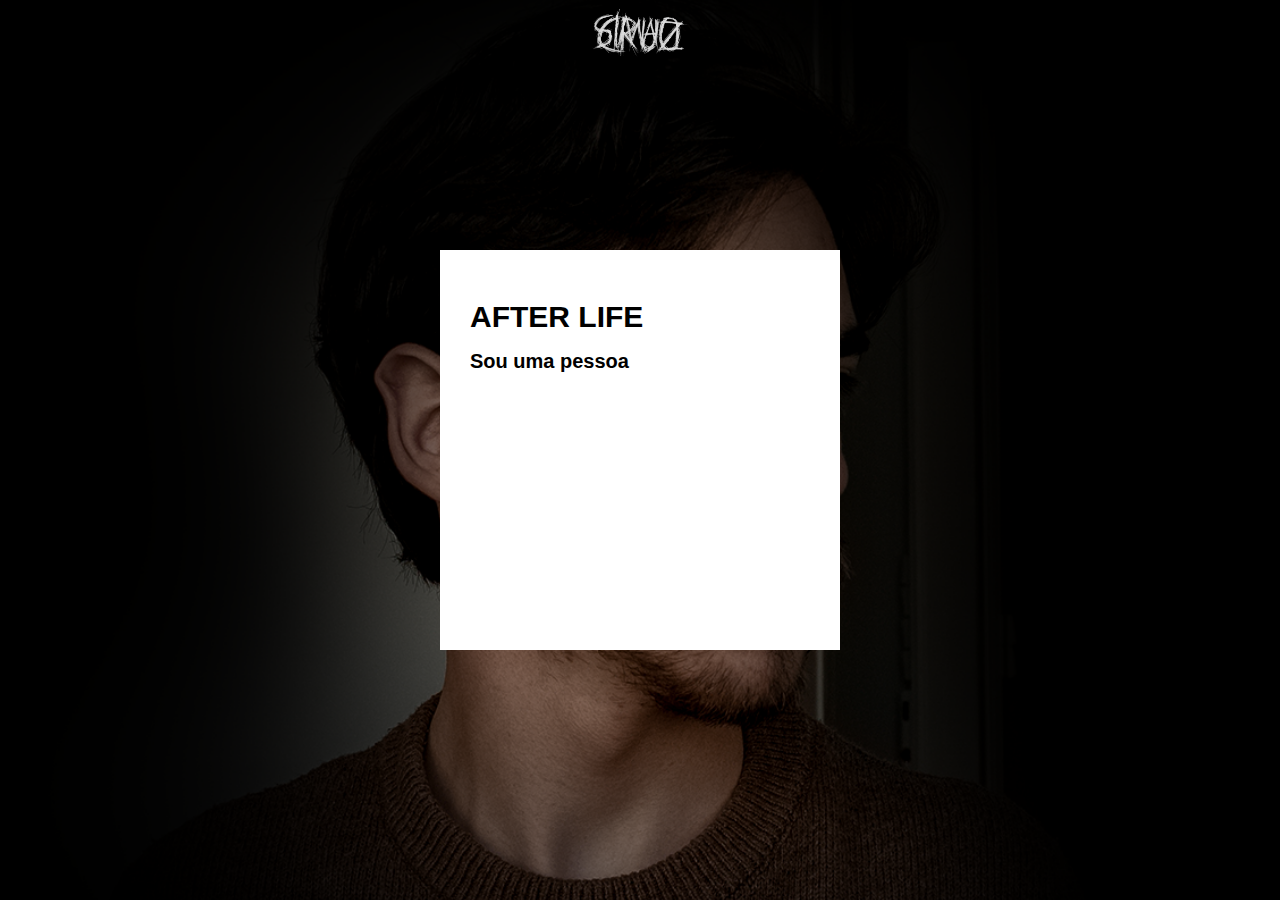
==== after life.html @ a2af0a3f "update" ====
<!DOCTYPE html>
<html lang="en">
<head>
    <link rel="stylesheet" href="person.css">
    <meta charset="UTF-8">
    <meta name="viewport" content="width=device-width, initial-scale=1.0">
    <title>Simão Cruz</title>
</head>
<body>
  
  <a href="index.html" target="_self">
  <img class="logo" src="imagens/Riscos Branco.png">
  </a>

<div class="box">
  <div class="textbox">
  <h1>AFTER LIFE</h1><br>
  <p>Sou uma pessoa</p>
</div>
</div>

</body>
</html>
---- person.css ----
body {
  background-image: url(imagens/foto.png);
  background-repeat: no-repeat;
  background-size: 2178px 1226px;
  background-position-x: center;
  background-position-y: center;
  background-attachment: fixed;
  background-color: rgb(0, 0, 0);
}

.textbox {
  height: 330px;
  width: 330px;
  position: absolute;
  top: 50%;
  bottom: 50%;
  margin-left: 30px;
  margin-top: -170px;
}

.box {
  position: absolute;
  top: 50%;
  left: 50%;
  margin: -200px 0 0 -200px;
  background-color: white;
  height: 400px;
  width: 400px;
}

h1 {
  text-align: left;
  font-family: Helvetica, Arial, Verdana, Tahoma, sans-serif;
  font-size: 30px;
  font-weight: bold;
  display: inline-block;
  padding-bottom: 0px;
  color: black;
  border: none;
  text-decoration: none;
}

p {
  text-align: left;
  font-family: Helvetica, Arial, Verdana, Tahoma, sans-serif;
  font-size: 20px;
  font-weight: bold;
  display: inline-block;
  padding-bottom: 5px;
  margin-top: -20px;
  margin-bottom: -20px;
  color: black;
  border: none;
  text-decoration: none;
}

.logo {
  display: block;
  margin-left: auto;
  margin-right: auto;
  width: 100px;
}

.logo:hover {
  opacity: 0.8;
}

.logo:active {
  opacity: 0.6;
}
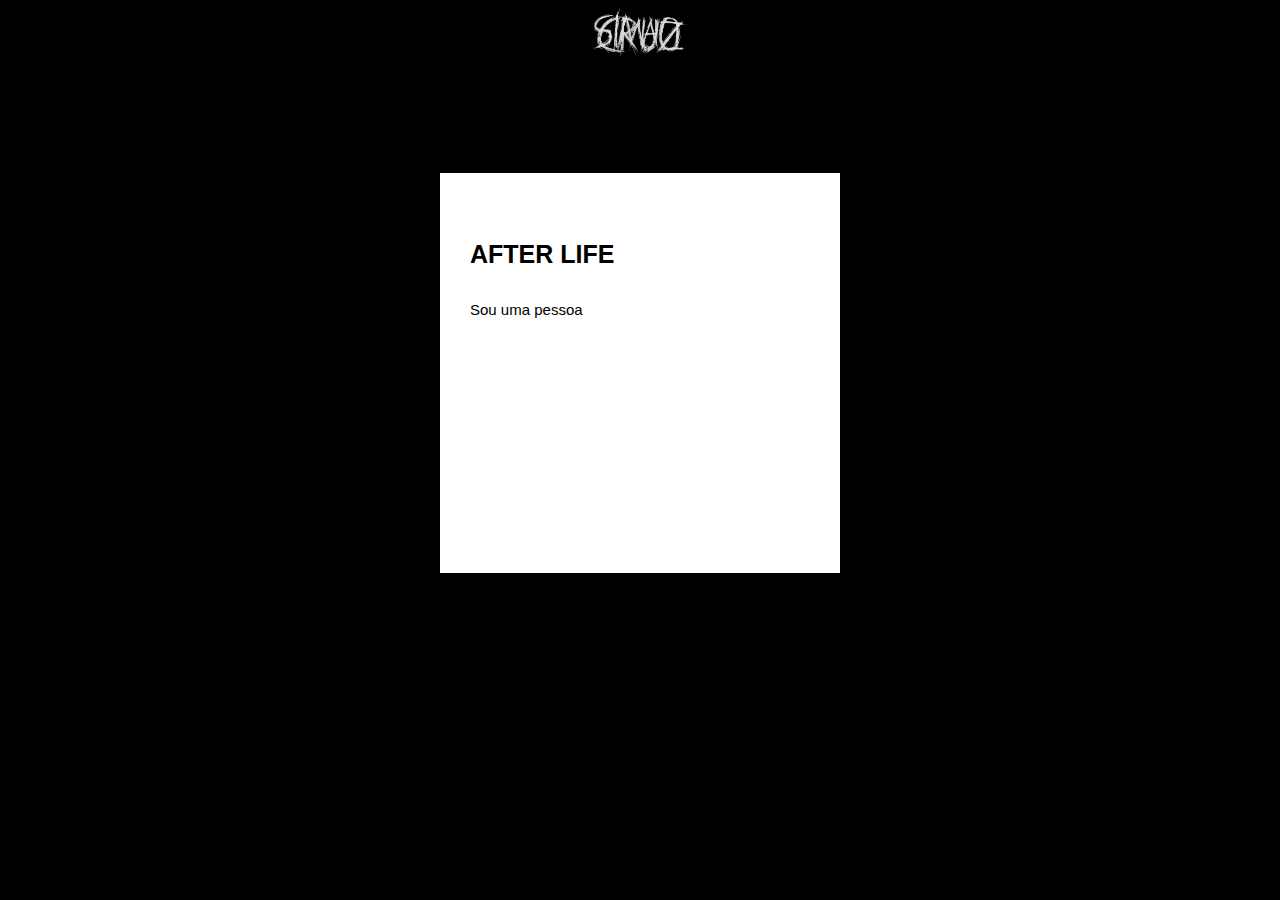
==== commit 4e51d924: "update" ====
--- a/after life.html
+++ b/after life.html
@@ -1,7 +1,7 @@
 <!DOCTYPE html>
 <html lang="en">
 <head>
-    <link rel="stylesheet" href="person.css">
+   <link rel="stylesheet" href="projects.css">
     <meta charset="UTF-8">
     <meta name="viewport" content="width=device-width, initial-scale=1.0">
     <title>Simão Cruz</title>
--- a/projects.css
+++ b/projects.css
@@ -0,0 +1,103 @@
+body {
+  background-color: rgb(0, 0, 0);
+}
+
+.textbox {
+  height: 300px;
+  width: 280px;
+  position: absolute;
+  top: 50%;
+  bottom: 50%;
+  margin-left: 30px;
+  margin-top: -150px;
+}
+
+.box {
+  position: relative;
+  left: 50%;
+  margin: 115px 0 0 -200px;
+  background-color: white;
+  height: 400px;
+  width: 400px;
+  margin-bottom: 70px;
+}
+
+.container {
+  margin-top: 15px;
+  display: flex;
+  justify-content: center;
+  align-items: center;
+  gap: 15px;
+  margin-bottom: 100px;
+}
+
+@media (max-width: 1245px) {
+  .container {
+      flex-direction: column;
+  }
+}
+
+.imagebox {
+  display: inline-block;
+  background-color: white;
+  height: 510px;
+  width: 400px;
+}
+
+.textimagebox {
+  display: inline-block;
+  height: 300px;
+  width: 400px;
+  position: absolute;
+  margin-top: 20px;
+}
+
+h1 {
+  text-align: left;
+  font-family: Helvetica, Arial, Verdana, Tahoma, sans-serif;
+  font-size: 25px;
+  font-weight: bold;
+  display: inline-block;
+  color: black;
+}
+
+h2 {
+  text-align: center;
+  font-family: Helvetica, Arial, Verdana, Tahoma, sans-serif;
+  font-size: 15px;
+  color: black;
+  margin-bottom: 20px;
+  font-weight: normal;
+}
+
+.image {
+  display: block;
+  margin-left: auto;
+  margin-right: auto;
+}
+
+p {
+  text-align: left;
+  font-family: Helvetica, Arial, Verdana, Tahoma, sans-serif;
+  font-size: 15px;
+  font-weight: normal;
+  display: inline-block;
+  color: black;
+  line-height: 20px;
+  margin-bottom: -20px;
+}
+
+.logo {
+  display: block;
+  margin-left: auto;
+  margin-right: auto;
+  width: 100px;
+}
+
+.logo:hover {
+  opacity: 0.8;
+}
+
+.logo:active {
+  opacity: 0.6;
+}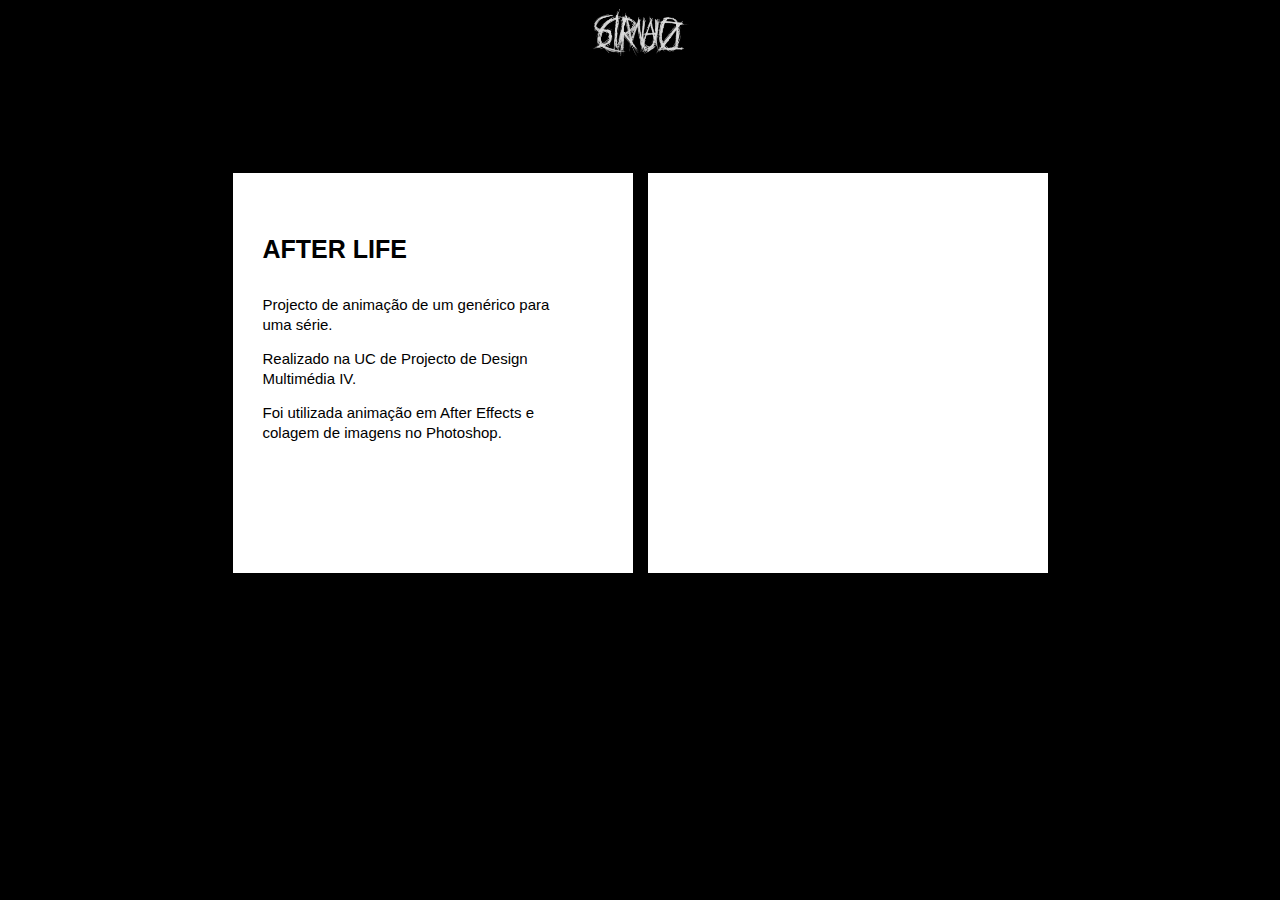
==== commit b7f4ae7f: "update" ====
--- a/after life.html
+++ b/after life.html
@@ -5,6 +5,7 @@
     <meta charset="UTF-8">
     <meta name="viewport" content="width=device-width, initial-scale=1.0">
     <title>Simão Cruz</title>
+    <link rel="icon" type="image/x-icon" href="/imagens/icon.png">
 </head>
 <body>
   
@@ -12,12 +13,24 @@
   <img class="logo" src="imagens/Riscos Branco.png">
   </a>
 
-<div class="box">
-  <div class="textbox">
-  <h1>AFTER LIFE</h1><br>
-  <p>Sou uma pessoa</p>
-</div>
-</div>
+  <div class="container2">
+
+    <div class="box2">
+      <div class="textbox2">
+      <h1>AFTER LIFE</h1><br>
+      <p>Projecto de animação de um genérico para uma série.</p>
+      <p>Realizado na UC de Projecto de Design Multimédia IV.</p>
+      <p>Foi utilizada animação em After Effects e colagem de imagens no Photoshop.</p>
+    </div>
+    </div>
+    
+    <div class="box2">
+      <div class="textbox2">
+        <iframe width="338" height="315" src="https://www.youtube.com/embed/dK8uvciYjRg?si=9VHnyk3OlLLIWaTk" title="YouTube video player" frameborder="0" allow="accelerometer; autoplay; clipboard-write; encrypted-media; gyroscope; picture-in-picture; web-share" referrerpolicy="strict-origin-when-cross-origin" allowfullscreen></iframe>
+    </div>
+    </div>
+    
+    </div>
 
 </body>
 </html>--- a/projects.css
+++ b/projects.css
@@ -12,6 +12,15 @@
   margin-top: -150px;
 }
 
+.textbox2 {
+  display: inline-block;
+  height: 300px;
+  width: 300px;
+  position: absolute;
+  margin-left: 30px;
+  margin-top: 45px;
+}
+
 .box {
   position: relative;
   left: 50%;
@@ -19,11 +28,51 @@
   background-color: white;
   height: 400px;
   width: 400px;
-  margin-bottom: 70px;
+  margin-bottom: 15px;
+}
+
+.box2 {
+  display: inline-block;
+  background-color: white;
+  height: 400px;
+  width: 400px;
+}
+
+.box3 {
+  position: relative;
+  left: 50%;
+  margin: 115px 0 0 -200px;
+  background-color: white;
+  height: 400px;
+  width: 400px;
+  margin-bottom: 80px;
 }
 
 .container {
-  margin-top: 15px;
+  margin-top: 70px;
+  display: flex;
+  justify-content: center;
+  align-items: center;
+  gap: 15px;
+}
+
+.container2 {
+  margin-top: 115px;
+  display: flex;
+  justify-content: center;
+  align-items: center;
+  gap: 15px;
+  margin-bottom: 100px;
+}
+
+.container3 {
+  display: flex;
+  justify-content: center;
+  align-items: center;
+  gap: 15px;
+}
+
+.container4 {
   display: flex;
   justify-content: center;
   align-items: center;
@@ -37,9 +86,27 @@
   }
 }
 
+@media (max-width: 830px) {
+  .container2 {
+      flex-direction: column;
+  }
+}
+
+@media (max-width: 830px) {
+  .container3 {
+      flex-direction: column;
+  }
+}
+
+@media (max-width: 830px) {
+  .container4 {
+      flex-direction: column;
+  }
+}
+
 .imagebox {
   display: inline-block;
-  background-color: white;
+  background-color: rgb(0, 0, 0);
   height: 510px;
   width: 400px;
 }
@@ -50,6 +117,20 @@
   width: 400px;
   position: absolute;
   margin-top: 20px;
+}
+
+.imagebox2 {
+  display: inline-block;
+  background-color: rgb(0, 0, 0);
+  height: 280px;
+  width: 400px;
+}
+
+.textimagebox2 {
+  display: inline-block;
+  height: 300px;
+  width: 400px;
+  position: absolute;
 }
 
 h1 {
@@ -65,7 +146,7 @@
   text-align: center;
   font-family: Helvetica, Arial, Verdana, Tahoma, sans-serif;
   font-size: 15px;
-  color: black;
+  color: rgb(255, 255, 255);
   margin-bottom: 20px;
   font-weight: normal;
 }
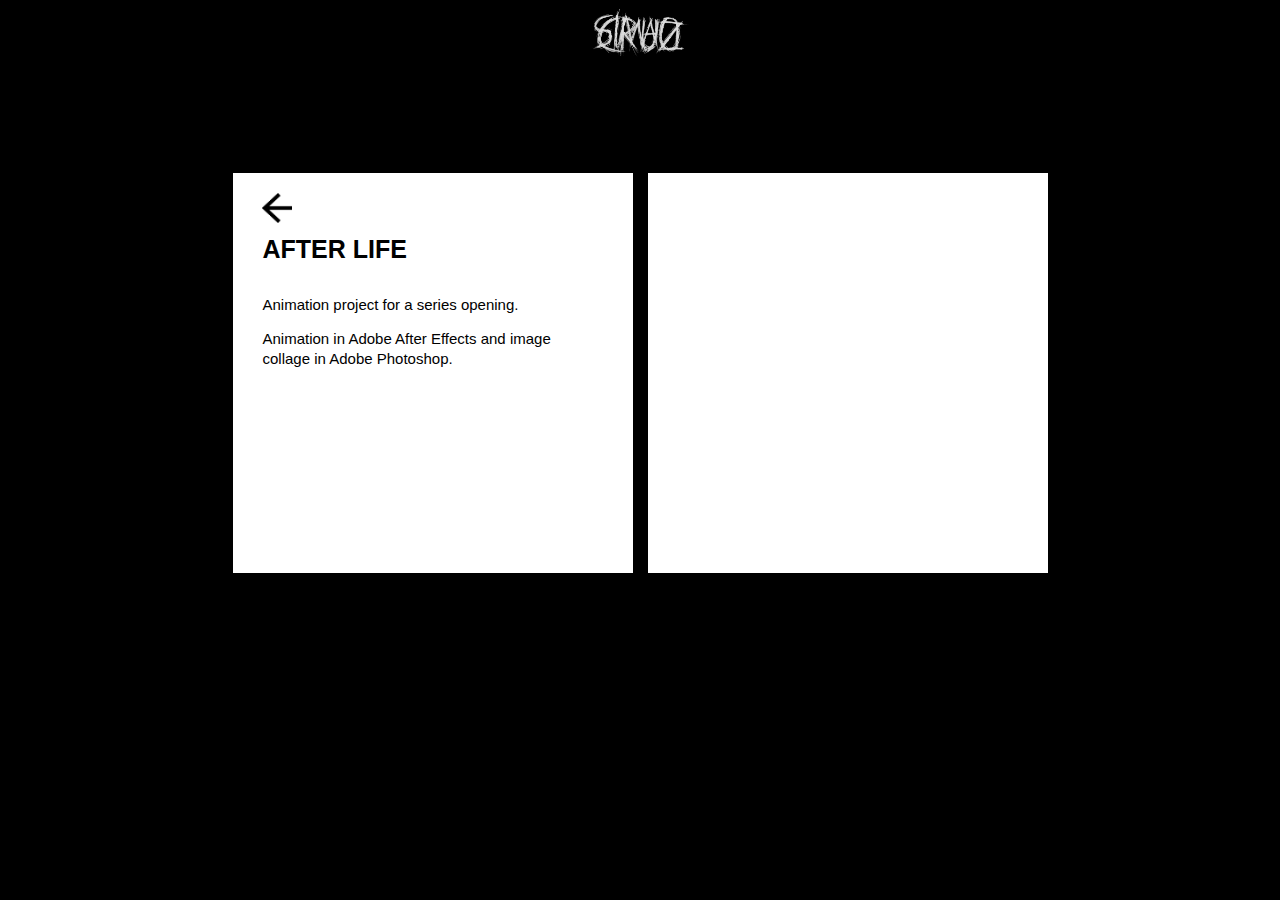
==== commit 6a158d81: "update" ====
--- a/after life.html
+++ b/after life.html
@@ -18,10 +18,10 @@
     <div class="box2">
       <div class="textbox2">
       <h1>AFTER LIFE</h1><br>
-      <p>Projecto de animação de um genérico para uma série.</p>
-      <p>Realizado na UC de Projecto de Design Multimédia IV.</p>
-      <p>Foi utilizada animação em After Effects e colagem de imagens no Photoshop.</p>
+      <p>Animation project for a series opening.</p>
+      <p>Animation in Adobe After Effects and image collage in Adobe Photoshop.</p>
     </div>
+    <button onclick="history.back()" class="back"></button>
     </div>
     
     <div class="box2">
--- a/projects.css
+++ b/projects.css
@@ -1,5 +1,17 @@
 body {
   background-color: rgb(0, 0, 0);
+}
+
+.back {
+  height: 30px;
+  width: 30px;
+  background-image: url(imagens/back.png);
+  background-size: cover;
+  margin-top: 20px;
+  margin-left: 29px;
+  border-style: none;
+  cursor: pointer;
+  display: inline-block;
 }
 
 .textbox {
